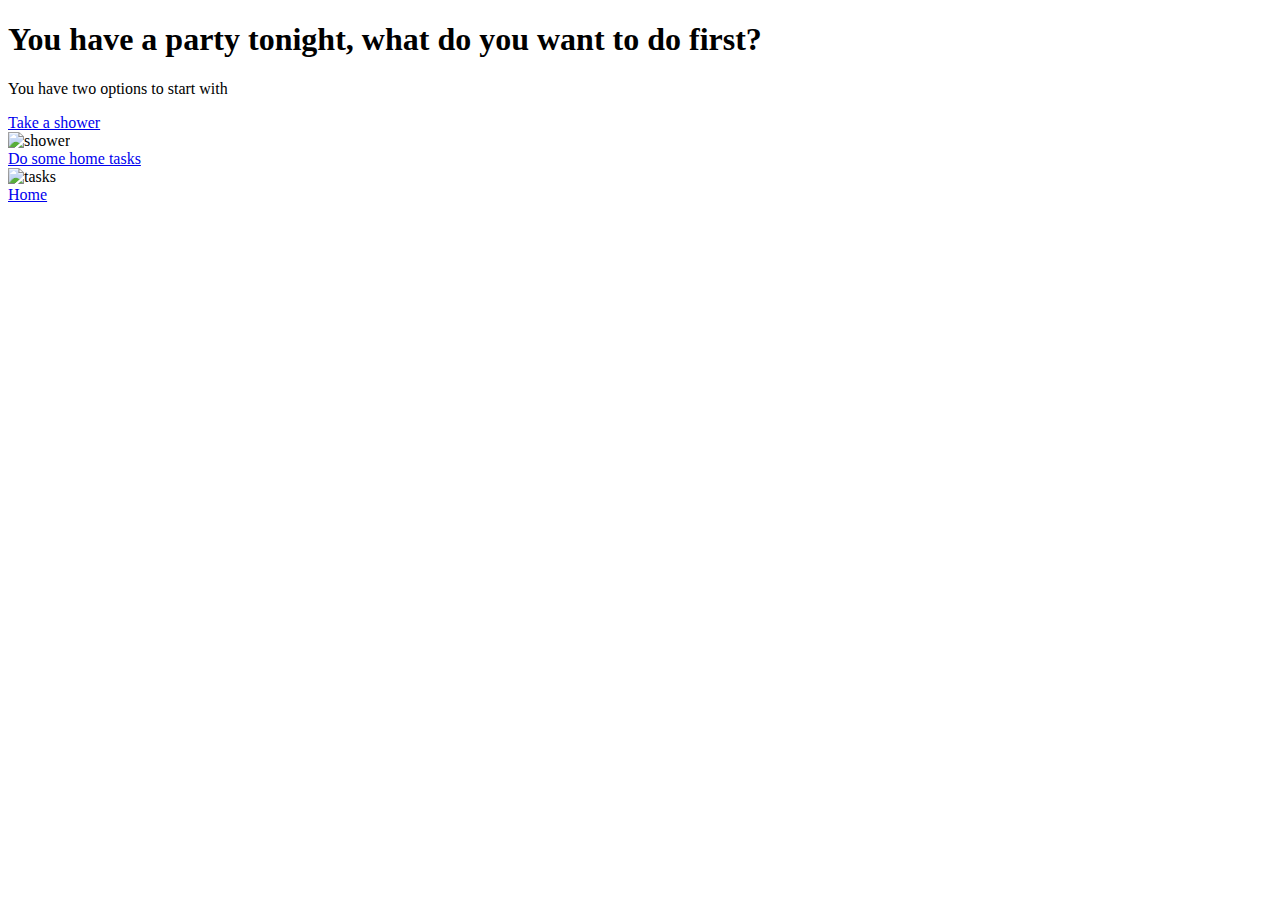
==== MMP100/index.html @ c47d03ae "Create index.html" ====
<!DOCTYPE html>
<html>
<head>
	<link rel="stylesheet" type="text/css" href="style.css">
	<title>The party we all have been waiting for</title>
</head>
<body>
<h1>You have a party tonight, what do you want to do first?</h1>
<p>You have two options to start with</p>
<li><a href="shower.html">Take a shower</a></li>
<img src="shower.jpg" alt="shower">
<li><a href="task.html">Do some home tasks</a></li>
<img src="tasks.jpg" alt="tasks">
<footer><li><a href="index.html">Home</a></li></footer>
</body>
</html>
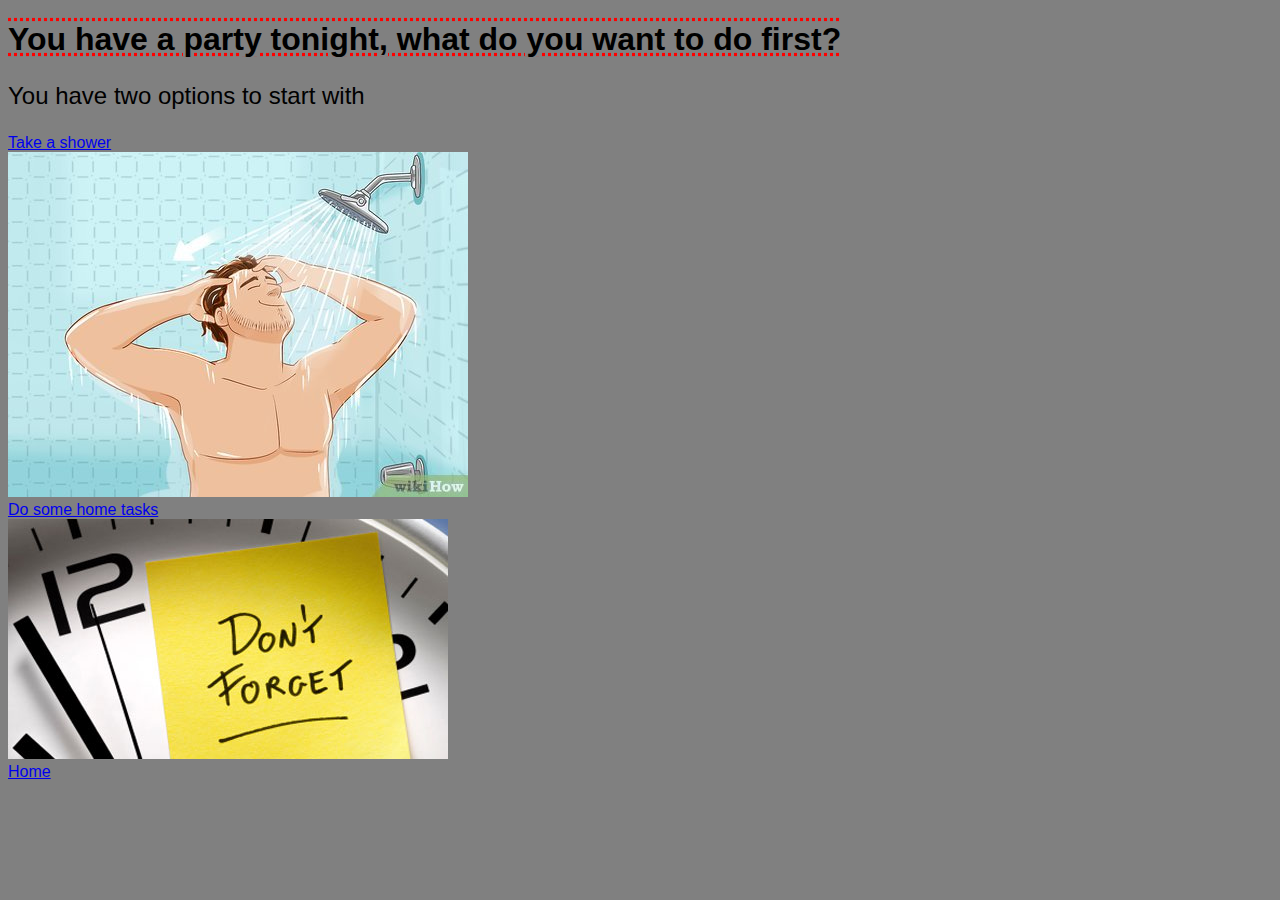
==== commit 408abbb8: "Add files via upload" ====
--- a/MMP100/index.html
+++ b/MMP100/index.html
@@ -1,16 +1,16 @@
-<!DOCTYPE html>
-<html>
-<head>
-	<link rel="stylesheet" type="text/css" href="style.css">
-	<title>The party we all have been waiting for</title>
-</head>
-<body>
-<h1>You have a party tonight, what do you want to do first?</h1>
-<p>You have two options to start with</p>
-<li><a href="shower.html">Take a shower</a></li>
-<img src="shower.jpg" alt="shower">
-<li><a href="task.html">Do some home tasks</a></li>
-<img src="tasks.jpg" alt="tasks">
-<footer><li><a href="index.html">Home</a></li></footer>
-</body>
-</html>
+<!DOCTYPE html>
+<html>
+<head>
+	<link rel="stylesheet" type="text/css" href="style.css">
+	<title>The party we all have been waiting for</title>
+</head>
+<body>
+<h1>You have a party tonight, what do you want to do first?</h1>
+<p>You have two options to start with</p>
+<li><a href="shower.html">Take a shower</a></li>
+<img src="shower.jpg" alt="shower">
+<li><a href="task.html">Do some home tasks</a></li>
+<img src="tasks.jpg" alt="tasks">
+<footer><li><a href="index.html">Home</a></li></footer>
+</body>
+</html>--- a/MMP100/style.css
+++ b/MMP100/style.css
@@ -0,0 +1,16 @@
+body{
+	font-family: 'Source Sans Pro', sans-serif;
+	background-color:#808080;
+}
+
+p{
+	font-size:150%;
+}
+
+img{
+	max-width:40%;
+}
+
+h1{
+	text-decoration:underline overline dotted red;
+}
